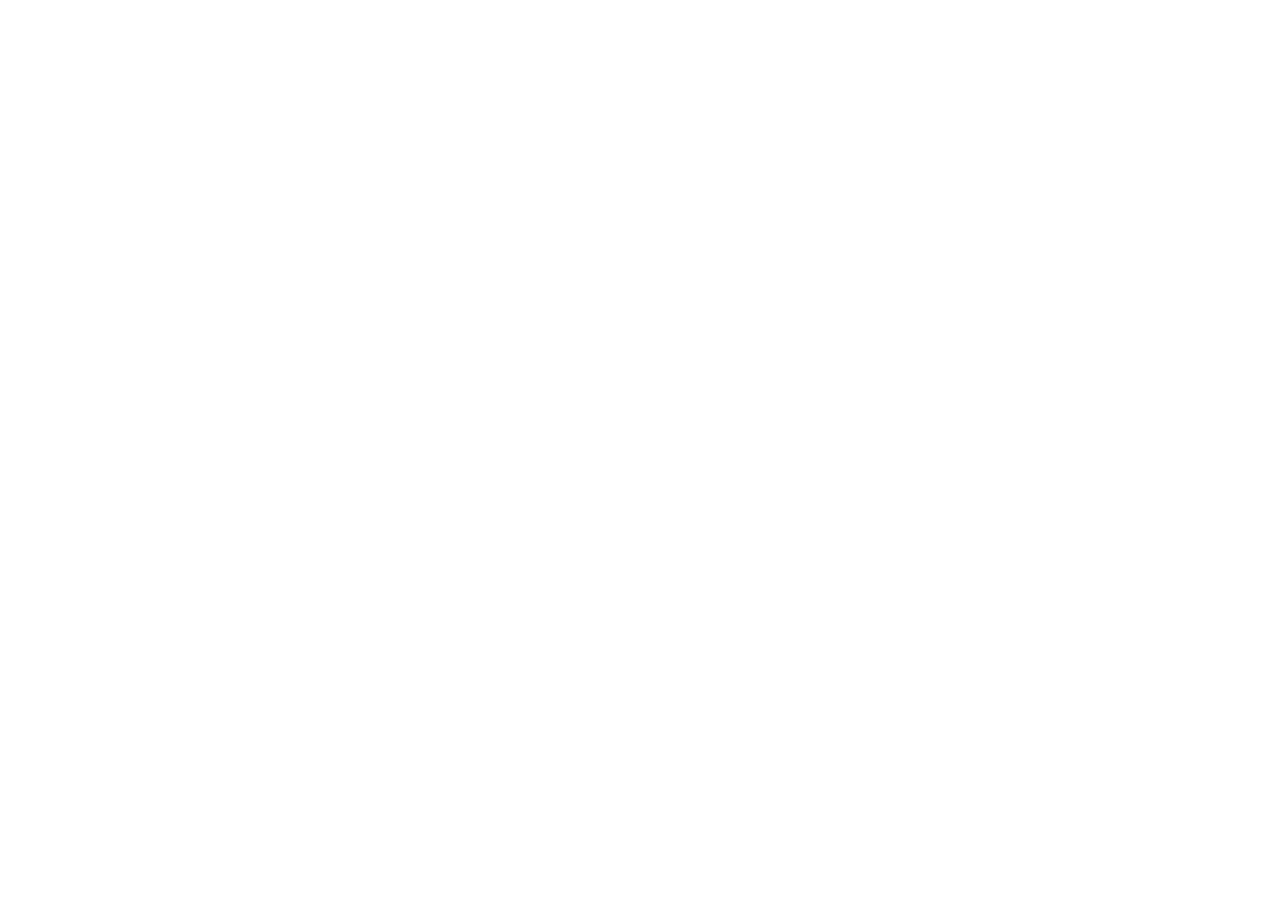
==== public/subject.html @ a2b57f50 "Phase 1: PDF navigation and notes" ====
<!DOCTYPE html>
<html>
<head>
  <title>Subject</title>
</head>
<body>

<h2 id="subjectTitle"></h2>
<div id="content"></div>

<script>
  const params = new URLSearchParams(window.location.search);
  const year = params.get("year");
  const dept = params.get("dept");

  const subject = params.get("subject");


  document.getElementById("subjectTitle").innerText =
    subject.toUpperCase();

  fetch(`../data/year${year}/${dept}/${subject}/units.json`)
    .then(res => res.json())
    .then(units => {
      const container = document.getElementById("content");

      units.forEach(unit => {
        const h3 = document.createElement("h3");
        h3.innerText = unit.title;
        container.appendChild(h3);

        const ul = document.createElement("ul");

        unit.pdfs.forEach(pdf => {
          const li = document.createElement("li");
          const a = document.createElement("a");

          a.href =
            `reader.html?year=${year}&dept=${dept}&subject=${subject}&unit=${unit.unit}&file=${pdf.file}`;

          a.innerText = pdf.name;

          li.appendChild(a);
          ul.appendChild(li);
        });

        container.appendChild(ul);
      });
    });
</script>

</body>
</html>
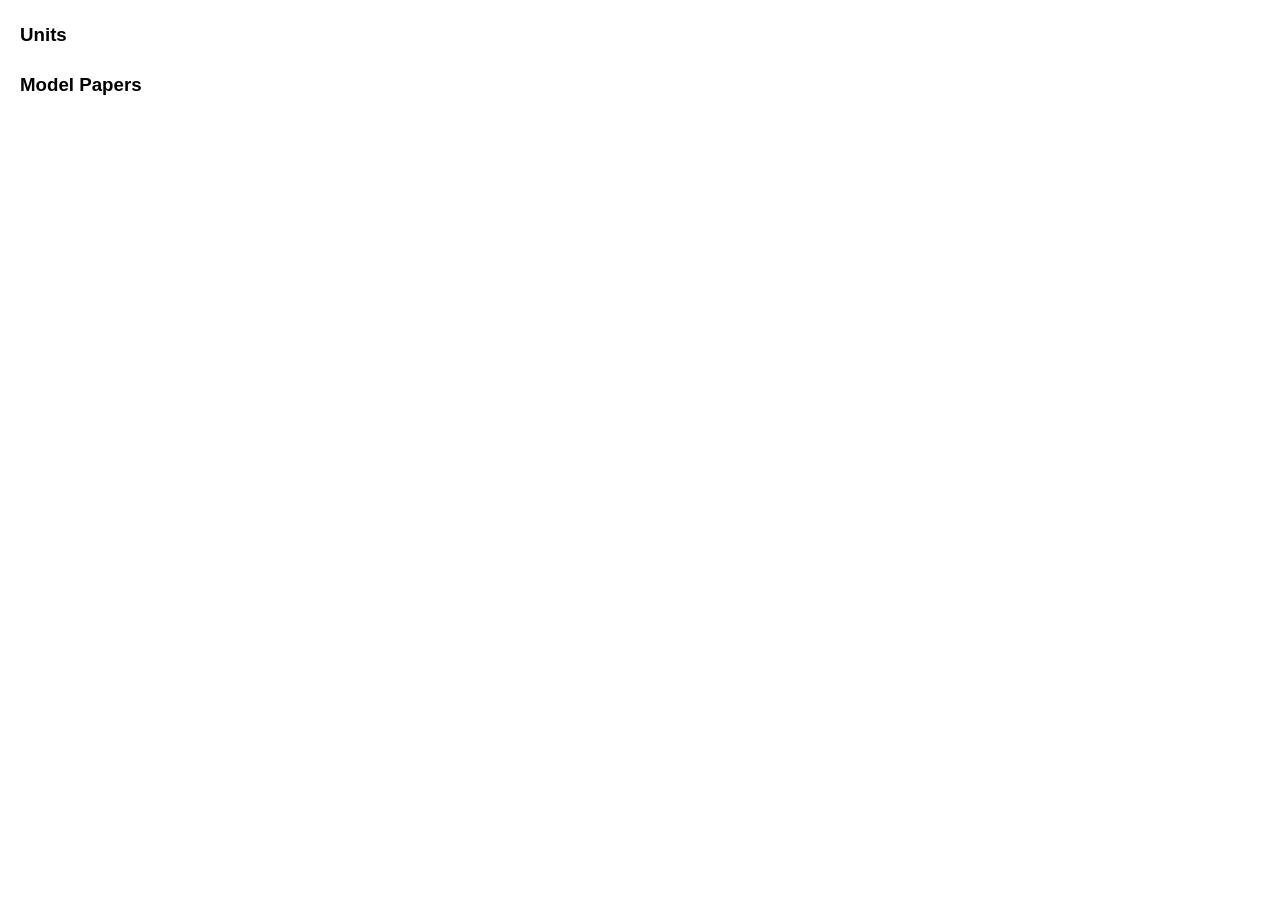
==== commit ad905714: "Phase 1.5: UI navigation for year, dept, subject" ====
--- a/public/subject.html
+++ b/public/subject.html
@@ -2,49 +2,77 @@
 <html>
 <head>
   <title>Subject</title>
+  <link rel="stylesheet" href="../assets/css/style.css">
+
 </head>
 <body>
 
 <h2 id="subjectTitle"></h2>
-<div id="content"></div>
+
+<h3>Units</h3>
+<div id="unitsContainer"></div>
+
+<h3>Model Papers</h3>
+<ul id="modelPapersList"></ul>
 
 <script>
   const params = new URLSearchParams(window.location.search);
+
   const year = params.get("year");
   const dept = params.get("dept");
-
   const subject = params.get("subject");
 
+  document.getElementById("subjectTitle").innerText =
+    `Subject: ${subject.toUpperCase()}`;
 
-  document.getElementById("subjectTitle").innerText =
-    subject.toUpperCase();
-
+  // Load units
   fetch(`../data/year${year}/${dept}/${subject}/units.json`)
     .then(res => res.json())
     .then(units => {
-      const container = document.getElementById("content");
+      const container = document.getElementById("unitsContainer");
 
       units.forEach(unit => {
-        const h3 = document.createElement("h3");
-        h3.innerText = unit.title;
-        container.appendChild(h3);
+        const unitBlock = document.createElement("div");
 
-        const ul = document.createElement("ul");
+        const unitTitle = document.createElement("h4");
+        unitTitle.innerText = unit.title;
+        unitBlock.appendChild(unitTitle);
+
+        const list = document.createElement("ul");
 
         unit.pdfs.forEach(pdf => {
-          const li = document.createElement("li");
-          const a = document.createElement("a");
+          const item = document.createElement("li");
+          const link = document.createElement("a");
 
-          a.href =
+          link.href =
             `reader.html?year=${year}&dept=${dept}&subject=${subject}&unit=${unit.unit}&file=${pdf.file}`;
+          link.innerText = pdf.name;
 
-          a.innerText = pdf.name;
-
-          li.appendChild(a);
-          ul.appendChild(li);
+          item.appendChild(link);
+          list.appendChild(item);
         });
 
-        container.appendChild(ul);
+        unitBlock.appendChild(list);
+        container.appendChild(unitBlock);
+      });
+    });
+
+  // Load model papers
+  fetch(`../data/year${year}/${dept}/${subject}/model_papers.json`)
+    .then(res => res.json())
+    .then(papers => {
+      const list = document.getElementById("modelPapersList");
+
+      papers.forEach(paper => {
+        const li = document.createElement("li");
+        const a = document.createElement("a");
+
+        a.href =
+          `reader.html?year=${year}&dept=${dept}&subject=${subject}&unit=unit1&file=${paper.file}`;
+        a.innerText = paper.name;
+
+        li.appendChild(a);
+        list.appendChild(li);
       });
     });
 </script>
--- a/assets/css/style.css
+++ b/assets/css/style.css
@@ -0,0 +1,33 @@
+body {
+  font-family: Arial, sans-serif;
+  margin: 20px;
+  line-height: 1.6;
+}
+
+h2, h3, h4 {
+  margin-top: 20px;
+  margin-bottom: 10px;
+}
+
+ul {
+  list-style-type: none;
+  padding-left: 0;
+}
+
+li {
+  margin: 6px 0;
+}
+
+a {
+  text-decoration: none;
+  color: #0066cc;
+}
+
+a:hover {
+  text-decoration: underline;
+}
+
+button {
+  padding: 6px 12px;
+  cursor: pointer;
+}
